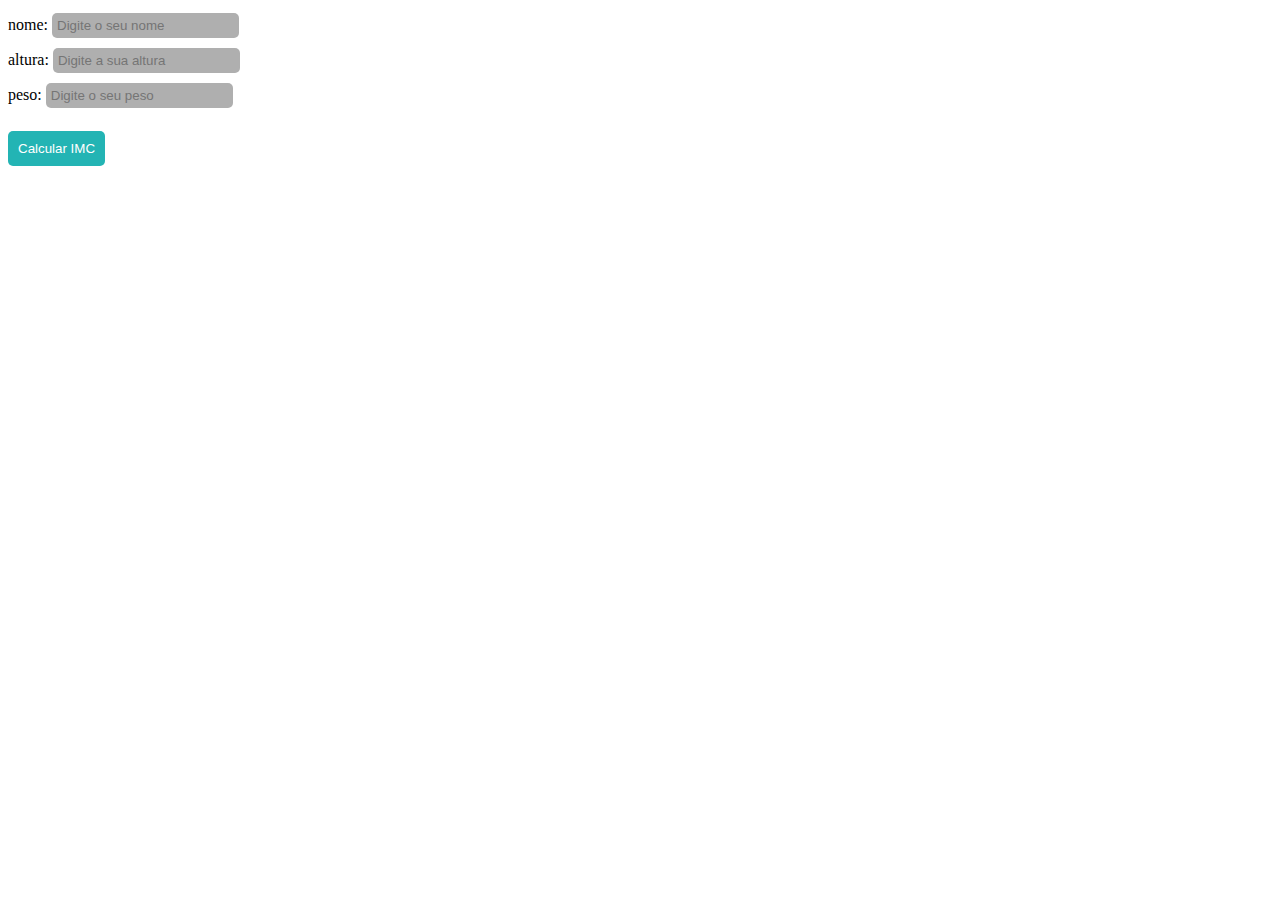
==== imc.html @ 4fc2114d "feat: exercício de IMC corrigido" ====
<!DOCTYPE html>
<html lang="en">

<head>
    <meta charset="UTF-8">
    <meta name="viewport" content="width=device-width, initial-scale=1.0">
    <link rel="stylesheet" href="./css/imc.css">
    <title>fixação</title>
</head>

<body>
    <div class="container" width="30%">
        <main>
            <form action="" method="get">
                <label for="txtnome">nome:</label>
                <input type="text" name="nome" id="txtnome" placeholder="Digite o seu nome">
                <br>

                <label for="txtaltura">altura:</label>
                <input type="text" name="altura" id="txtaltura" placeholder="Digite a sua altura">
                <br>

                <label for="txtpeso">peso:</label>
                <input type="number" name="peso" id="txtpeso" placeholder="Digite o seu peso">
                <br><br>
                <button id="btnmostrar" type="button">Calcular IMC</button>
            </form>
            <div id="imc"></div>
        </main>
    </div>
    <script src="js/imc.js"></script>
</body>

</html>
---- css/imc.css ----
input {
    padding: 5px;
    border-radius: 5px;
    border: 5px;
    border-color: black;
    background-color: #da7e7e;
    margin: 5px 0px;
}




#btnmostrar  {
    background-color: rgb(35, 180, 180);
    color: #fff;
    border: 0px;
    border-radius: 5px;
    padding: 10px;
}

input {
    padding: 5px;
    border-radius: 5px;
    border: 5px;
    border-color: black;
    background-color: #afafaf;
    margin: 5px 0px;
}
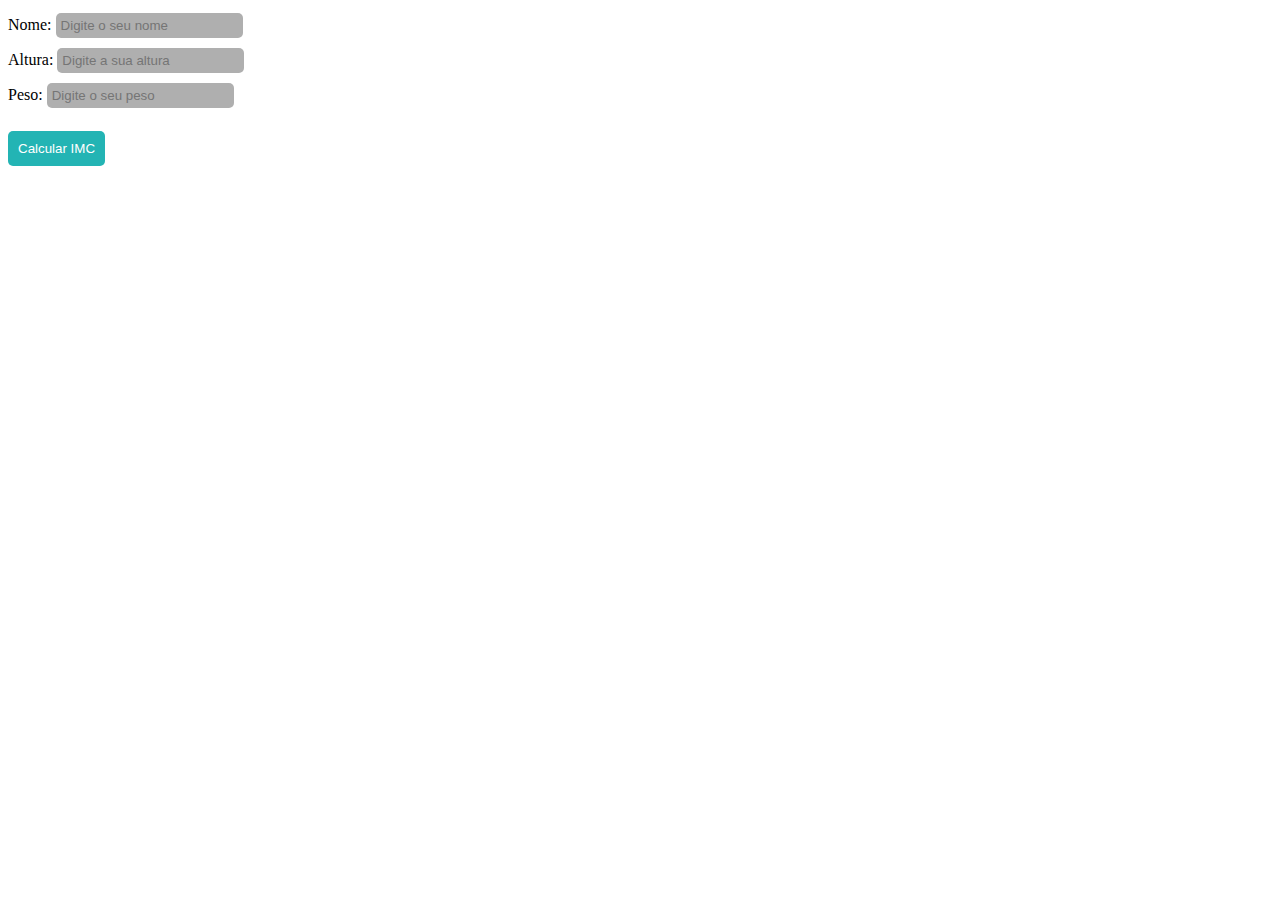
==== commit 87f496ad: "feat: Exercício de site 1" ====
--- a/imc.html
+++ b/imc.html
@@ -12,15 +12,15 @@
     <div class="container" width="30%">
         <main>
             <form action="" method="get">
-                <label for="txtnome">nome:</label>
+                <label for="txtnome">Nome:</label>
                 <input type="text" name="nome" id="txtnome" placeholder="Digite o seu nome">
                 <br>
 
-                <label for="txtaltura">altura:</label>
+                <label for="txtaltura">Altura:</label>
                 <input type="text" name="altura" id="txtaltura" placeholder="Digite a sua altura">
                 <br>
 
-                <label for="txtpeso">peso:</label>
+                <label for="txtpeso">Peso:</label>
                 <input type="number" name="peso" id="txtpeso" placeholder="Digite o seu peso">
                 <br><br>
                 <button id="btnmostrar" type="button">Calcular IMC</button>
--- a/css/imc.css
+++ b/css/imc.css
@@ -2,12 +2,8 @@
     padding: 5px;
     border-radius: 5px;
     border: 5px;
-    border-color: black;
-    background-color: #da7e7e;
     margin: 5px 0px;
 }
-
-
 
 
 #btnmostrar  {
@@ -22,7 +18,6 @@
     padding: 5px;
     border-radius: 5px;
     border: 5px;
-    border-color: black;
     background-color: #afafaf;
     margin: 5px 0px;
 }
